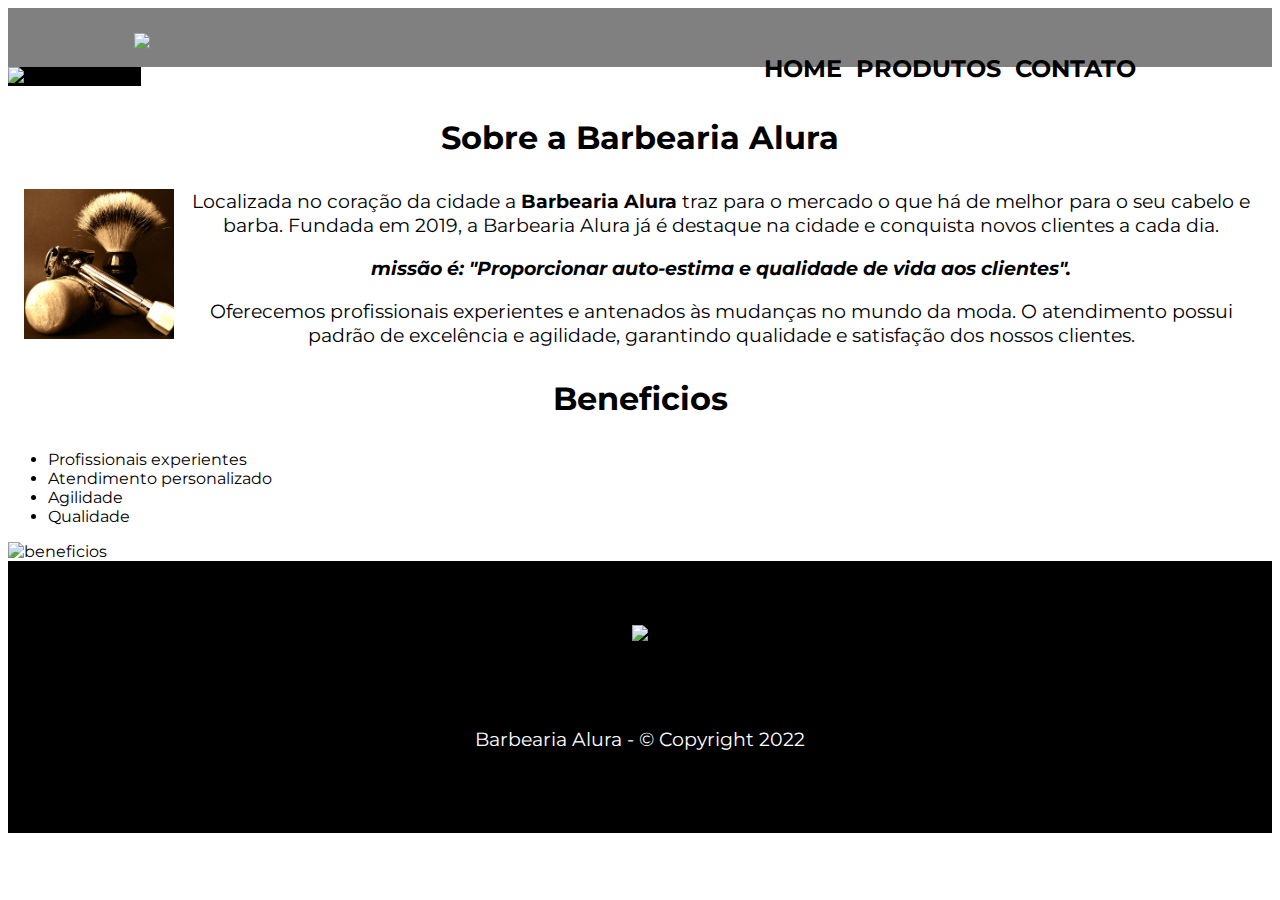
==== New First page/index.html @ 1fc06130 "new picture" ====
<!DOCTYPE html>
<html lang="pt-br">
    <head>
        <meta charset="utf-8">
        <title>Barbearia Alura</title>

        <link rel="stylesheet" href="reset.css">
        <link rel="stylesheet" href="style.css">
        <link href="https://fonts.googleapis.com/css2?family=Montserrat&display=swap" rel="stylesheet">
    </head>
    <body>  
        <header class="header">
            <div class="container">
                <h1>
                    <a href="file:///C:/Users/lucas/Documents/GitHub/Studies-and-Projects-of-HTML-and-CSS/Material%20de%20apoio/First%20page/index.html"><img src="logo.png" class="logo" href="http://index.html"></img></a>
                </h1>
                <nav class="menu">
                    <ul>
                        <li><a href="index.html">Home</a></li>
                        <li><a href="produtos.html">Produtos</a></li>
                        <li><a href="contato.html">Contato</a></li>
                    </ul>
                </nav>
            </div>
        </header>

        <img class="banner" src="banner.jpg" alt="Banner do site">
        <main>
            <section class="main">
                <h2 class="title-main">Sobre a Barbearia Alura</h2>

                <img src="utensilios.jpg" alt="Utensílios de barbearia" class="utensilios">

                <p>Localizada no coração da cidade a <strong>Barbearia Alura</strong> traz para o mercado o que há de melhor para o seu cabelo e barba. Fundada em 2019, a Barbearia Alura já é destaque na cidade e conquista novos clientes a cada dia.</p>
            
                <p id="missao"><em><strong>missão é: "Proporcionar auto-estima e qualidade de vida aos clientes".</strong></em></p>
            
                <p>Oferecemos profissionais experientes e antenados às mudanças no mundo da moda. O atendimento possui padrão de excelência e agilidade, garantindo qualidade e satisfação dos nossos clientes.</p>

            </section>

            <section>
                <h3 class="title-main">Beneficios</h3>
                <ul>
                    <li class="itens">Profissionais experientes</li>
                    <li class="itens">Atendimento personalizado</li>
                    <li class="itens">Agilidade</li>
                    <li class="itens">Qualidade</li>
                </ul>
                <img src="beneficios.jpg" alt="beneficios" class="imagembeneficios">
            </section>
        </main>
        <footer>
            <img class="logo-footer" src="logo-branco.png">
            <p>Barbearia Alura - &copy; Copyright 2022</p>
        </footer>
    </body>
    
</html>
---- New First page/style.css ----
body{
    font-family: 'Montserrat', sans-serif;
}

header{
    background-color: gray;
    padding: 10px 0;
}

.container{
    width: 80%;
    position: relative;
    margin: 0 auto;

}

h1{
    color: white;
    display: inline;
    width: 30%;    
    vertical-align: middle;
}

.logo{
    width: 100px;
    
}

nav{
    position: absolute;
    top: 50%;
    right: 0;
}

nav ul{
    list-style: none;
    text-align: right;
}

nav li{
    display:inline;
    vertical-align: middle;
    padding-right: 10px;
}

nav a{
    text-decoration: none;
    color: black;
    text-transform: uppercase;
    font-weight: bold;
    font-size: 1.5em;
}

nav a:hover{
    color: purple;
}

.produtos{
    width: 80%;
    margin: 0 auto;
    text-align: center;
}

.produtos li{
    display: inline-block;
    margin: 5% 1.5%;
    width: 25%;
    vertical-align: top;
    text-align: center;   
    border: 5px solid gray;
    border-radius: 1em;
    box-sizing: border-box;
}

.produtos li:hover{
    border: 7px solid purple;
}

.produtos li:hover h2{
    color: purple;
}

.produtos li:active{
    border: 7px solid purple;
}

.produtos h2{
    color: black;
    font-size: 1.8em;
    font-weight: bold;
}

.produtos-descricao{
    color: black;
    font-size: 1.2em;
}

.produtos-preco{
    color: rgba(0, 0, 0, 0.612);
    font-size: 1.5em;
    font-weight: bold;
    margin: 10px 0;
}

footer{
    background-color: black;
    padding: 5% 0;
    text-align: center;
}

footer p{
    color: white;
    font-size: 1.2em;
}

.logo-footer{
    width: 100px;
    margin: 0 0 5%  0;
}



.main-contato{
    display: inline-block;
    background: url("layered-peaks-haikei.svg") no-repeat center center;
    background-size: cover;
    width: 100%;
    margin: 0 auto;
    padding: 10% 0;
}

.container-main{
    width: 80%;
    margin: 0 auto;
    padding: 5%;
    text-align: center;    
    backdrop-filter: blur(16px) saturate(180%);
    -webkit-backdrop-filter: blur(16px) saturate(180%);
    background-color: rgba(17, 25, 40, 0.75);
    border-radius: 12px;
    border: 1px solid rgba(255, 255, 255, 0.125);
}



.formulario label, .formulario legend{
    display: block;
    margin: 2% 0;
    color: white;
    font-size: 1.2em;

}

.input-padrao{
    display: block;
    width: 100%;
    padding: 10px 0;
    margin: 1% 0 1% 0 ;
    border-radius: 5px;
    border: none;
    
}

.checkbox{
    display: inline-block;
    width: 10%;
    margin: 2% 0;
}

.enviar{
    width: 50%;
    padding: 20px 0;
    margin: 1% 0 1% 0 ;
    border-radius: 2em;
    border: none;
    background-color: purple;
    color: white;
    font-size: 1.2em;
    font-weight: bold;
    text-transform: uppercase;
    transition: 0.5s all;
    cursor: pointer;

}

.enviar:hover{
    background-color: rgb(69, 0, 69);
    transform: scale(1.2);
}

table {
    width: 40%;
    margin: 10% auto;
    text-align: center;
    font-size: 1.2em;
    color: white;
    font-family: Arial, Helvetica, sans-serif;
}

table th {
    background-color: purple;
    color: white;
    padding: 10px 0;
    font-size: 1.5em;
    font-weight: bold;
}

table td {
    padding: 10px 010px;
    border: 1px solid black;
}


/* CSS da página index.html */

.banner{
    width: 100%;
    margin: 0 auto;
    padding: 0 0;
    text-align: center;
    background-color: black;
}

.title-main{
    color: black;
    font-size: 2em;
    font-weight: bold;
    text-align: center;
    margin: 1em auto;
    clear: left;
}

.main p {
    color: black;
    font-size: 1.2em;
    text-align: center;
    margin: 1em 1em;
}

.main bold{
    font-weight: bold;
}

.main em{
    font-style: italic;
}

.utensilios{
    width: 150px;
    float: left;
    margin: 0 1em;
}

.imagembeneficios{
    width: 60%;
}
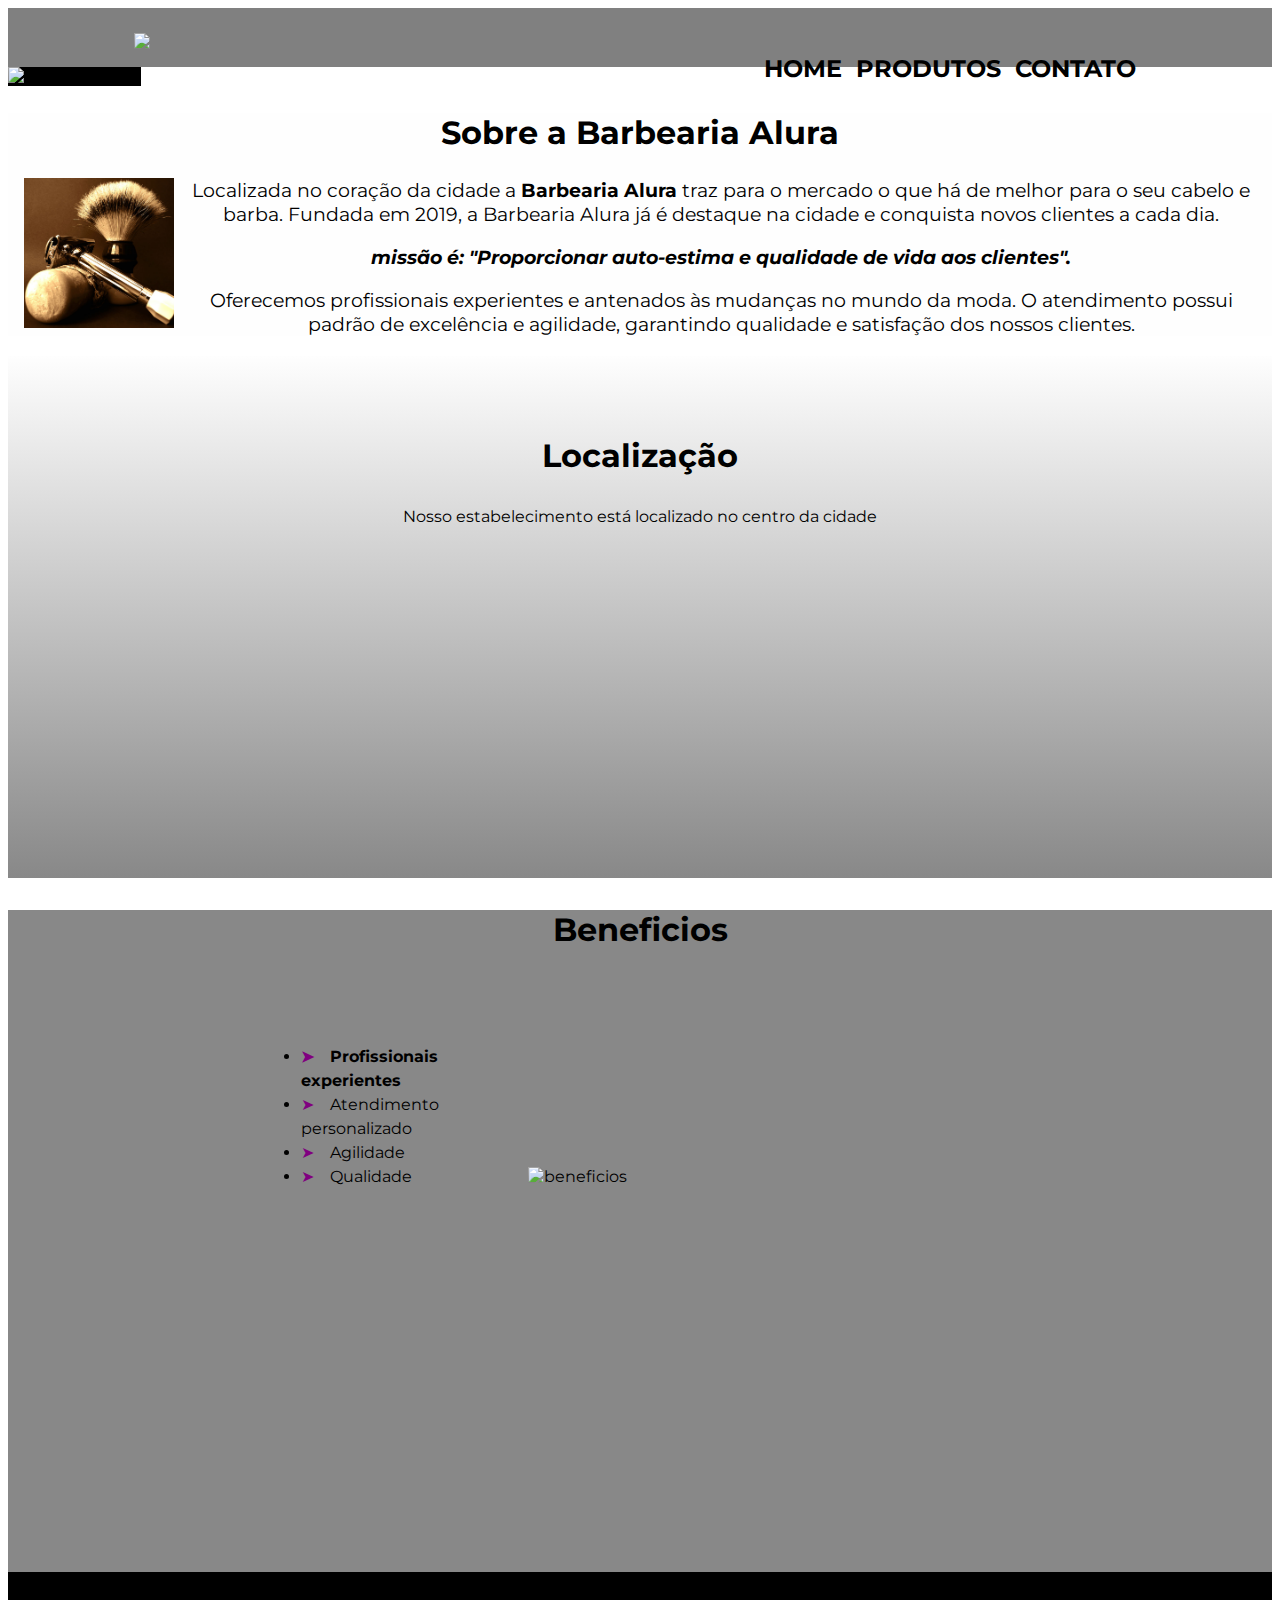
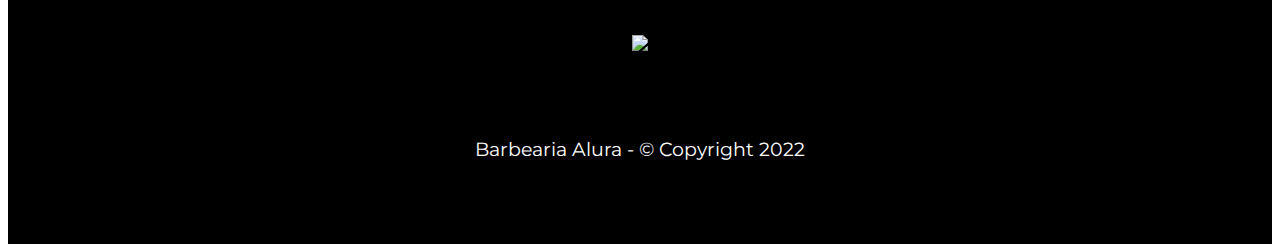
==== commit e6065536: "advancing" ====
--- a/New First page/index.html
+++ b/New First page/index.html
@@ -2,6 +2,7 @@
 <html lang="pt-br">
     <head>
         <meta charset="utf-8">
+        <meta name="viewport" content="width=device-width">
         <title>Barbearia Alura</title>
 
         <link rel="stylesheet" href="reset.css">
@@ -39,16 +40,32 @@
 
             </section>
 
-            <section>
+            <section class="mapa">
+                <h3 class="title-main">Localização</h3>
+                <p>Nosso estabelecimento está localizado no centro da cidade</p>
+                <iframe src="https://www.google.com/maps/embed?pb=!1m18!1m12!1m3!1d117243.14403312372!2d-51.23580358346175!3d-23.3212639866899!2m3!1f0!2f0!3f0!3m2!1i1024!2i768!4f13.1!3m3!1m2!1s0x94eb435a57af586d%3A0x23ac11a5c614f971!2sLondrina%2C%20PR!5e0!3m2!1spt-BR!2sbr!4v1664919114527!5m2!1spt-BR!2sbr" width="100%" height="300" style="border:0;" allowfullscreen="" loading="lazy" referrerpolicy="no-referrer-when-downgrade"></iframe>
+            </section>
+
+           
+            <section class="beneficios">
                 <h3 class="title-main">Beneficios</h3>
-                <ul>
-                    <li class="itens">Profissionais experientes</li>
-                    <li class="itens">Atendimento personalizado</li>
-                    <li class="itens">Agilidade</li>
-                    <li class="itens">Qualidade</li>
-                </ul>
-                <img src="beneficios.jpg" alt="beneficios" class="imagembeneficios">
+                <div class="conteudo-beneficios">
+                    <ul class="lista-beneficios">
+                        <li class="itens">Profissionais experientes</li>
+                        <li class="itens">Atendimento personalizado</li>
+                        <li class="itens">Agilidade</li>
+                        <li class="itens">Qualidade</li>
+                    </ul><img src="beneficios.jpg" alt="beneficios" class="imagem-beneficios">
+                </div>
+
+                <div class="video"> 
+                    <iframe width="100%" height="315" src="https://www.youtube-nocookie.com/embed/4_tiv9v964k" title="YouTube video player" frameborder="0" allow="accelerometer; autoplay; clipboard-write; encrypted-media; gyroscope; picture-in-picture" allowfullscreen>
+    
+                    </iframe>
+                </div>
             </section>
+
+            
         </main>
         <footer>
             <img class="logo-footer" src="logo-branco.png">
--- a/New First page/style.css
+++ b/New First page/style.css
@@ -221,14 +221,19 @@
     background-color: black;
 }
 
+.main{
+    background: #fefefe;
+}
+
 .title-main{
     color: black;
     font-size: 2em;
     font-weight: bold;
     text-align: center;
-    margin: 1em auto;
+    padding: 1em auto;
     clear: left;
 }
+
 
 .main p {
     color: black;
@@ -251,6 +256,72 @@
     margin: 0 1em;
 }
 
-.imagembeneficios{
+.imagem-beneficios{
+    width: 50%;
+}
+
+.mapa{
+    width: 100%;
+    margin: 0 auto;
+    padding: 3em 0;
+    text-align: center;
+    background: linear-gradient(#fefefe, #888888);
+}
+
+.mapa p{
+    margin: 0 0;
+}
+
+.video {
+    width: 560px;
+    margin: 0 auto;
+}
+
+.beneficios{    
+    background: #888888;
+}
+
+.conteudo-beneficios{
     width: 60%;
+    margin: 0 auto;
+    padding: 3em 0;
+}
+
+.lista-beneficios{
+    width: 30%;
+    display: inline-block;
+}
+
+.itens{
+    line-height: 1.5em;
+
+}
+
+.itens:first-child{
+    font-weight: bold;
+}
+
+.itens::before{
+    content: "➤";
+    color: purple;
+    margin-right: 1em;
+}
+
+@media screen and (max-width: 480px) {
+    .caixa, .principal, .conteudo-beneficios, .mapa-conteudo, .video {
+        width: auto;
+    }
+
+    h1 {
+        text-align: center;
+    }
+
+    nav {
+        position: static;
+    }
+
+    .lista-beneficios, .imagem-beneficios {
+        width: 100%;
+    }
+
 }